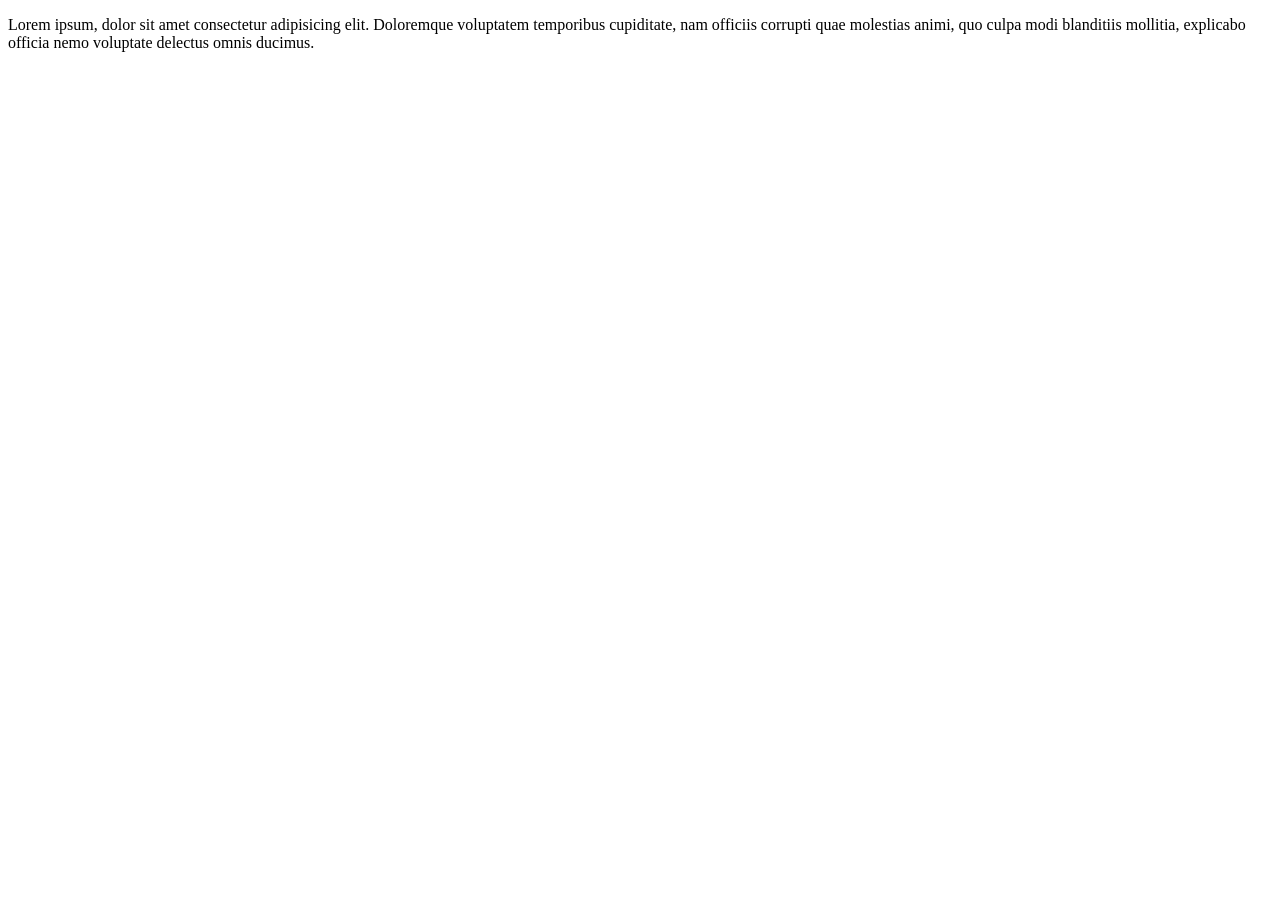
==== test-1/indenx.html @ ed89b0a2 "add a file and text" ====
<!DOCTYPE html>
<html lang="en">
<head>
    <meta charset="UTF-8">
    <meta name="viewport" content="width=device-width, initial-scale=1.0">
    <title>Document</title>
</head>
<body>
    <p>Lorem ipsum, dolor sit amet consectetur adipisicing elit. Doloremque voluptatem temporibus cupiditate, nam officiis corrupti quae molestias animi, quo culpa modi blanditiis mollitia, explicabo officia nemo voluptate delectus omnis ducimus.</p>
</body>
</html>
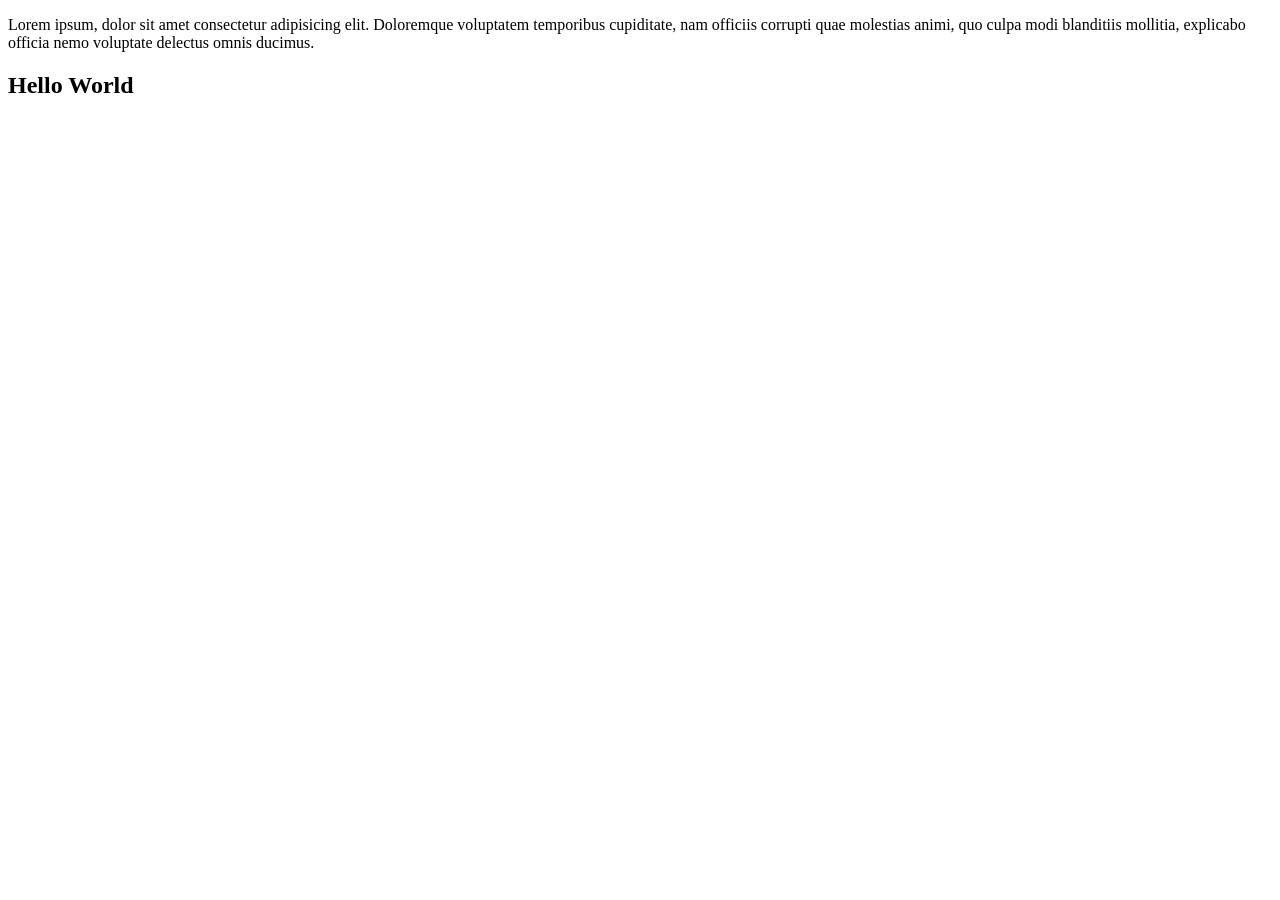
==== commit 846d65c1: "add a folder and file" ====
--- a/test-1/indenx.html
+++ b/test-1/indenx.html
@@ -7,5 +7,6 @@
 </head>
 <body>
     <p>Lorem ipsum, dolor sit amet consectetur adipisicing elit. Doloremque voluptatem temporibus cupiditate, nam officiis corrupti quae molestias animi, quo culpa modi blanditiis mollitia, explicabo officia nemo voluptate delectus omnis ducimus.</p>
+    <h2>Hello World</h2>
 </body>
 </html>
